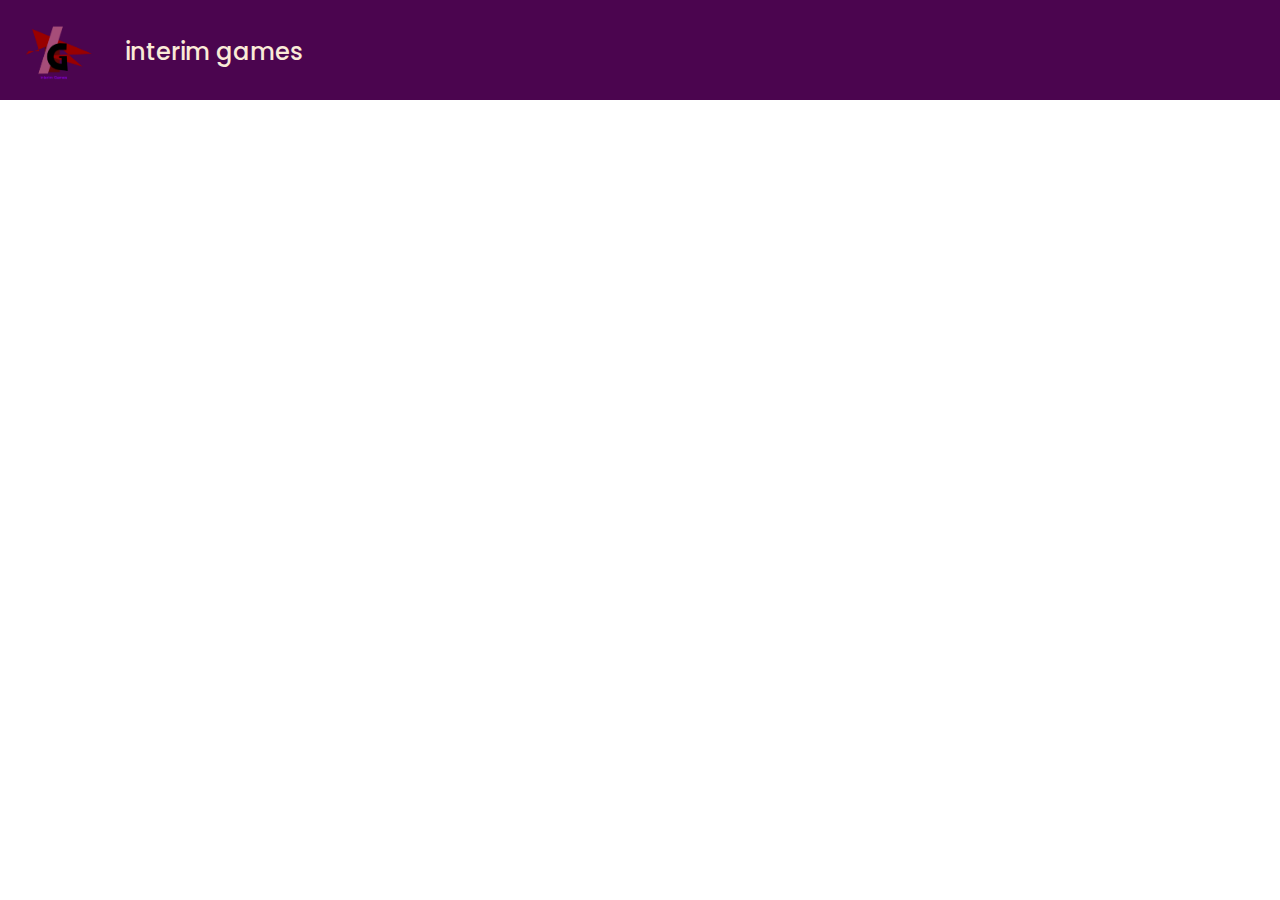
==== index.html @ 9f837b91 "added index.html, added, styles.css, added favicon.png" ====
<!doctype html>
<html lang="en">
  <head>
    <link rel="preconnect" href="https://fonts.googleapis.com">
<link rel="preconnect" href="https://fonts.gstatic.com" crossorigin>
<link href="https://fonts.googleapis.com/css2?family=Dela+Gothic+One&family=Poppins:ital,wght@0,100;0,200;0,300;0,400;0,500;0,600;0,700;0,800;0,900;1,100;1,200;1,300;1,400;1,500;1,600;1,700;1,800;1,900&family=Reddit+Mono:wght@200..900&display=swap" rel="stylesheet">    <meta charset="utf-8">
    <meta name="viewport" content="width=device-width, initial-scale=1">
    <title>Interim Games</title>
    <link rel="stylesheet" href="styles.css">
    <link href="https://cdn.jsdelivr.net/npm/bootstrap@5.3.3/dist/css/bootstrap.min.css" rel="stylesheet" integrity="sha384-QWTKZyjpPEjISv5WaRU9OFeRpok6YctnYmDr5pNlyT2bRjXh0JMhjY6hW+ALEwIH" crossorigin="anonymous">
    <link rel="icon" type="image/x-icon" href="/images/favicon.png">
  </head>
  <body>
    <header>
        <img class="box" src="images/favicon.png" width="75px">
        <h4 class="box">interim games</h4>
    </header>
    <main>
    </main>
    <footer>

    </footer>
  </body>
</html>
---- styles.css ----
*{
    text-align: center;
    font-family: "Poppins", sans-serif;
    font-optical-sizing: auto;
    font-style: normal;
}

header{
    position: fixed;
    width: 100%;
    font-weight: bolder;
    background-color: #4b054f;
    padding-top: 20px;
    padding-bottom: 20px;
    display: flex;
    align-items: center;
    z-index: 1000; /* Zorgt ervoor dat de header altijd boven andere content blijft */
    top: 0;
    left: 0;
    padding-left: 20px;
}

.box {
    margin-right: 30px; /* Optioneel, om wat ruimte tussen de items te creëren */
}

header h4{
    margin-top: 13px;
    color: antiquewhite;
}
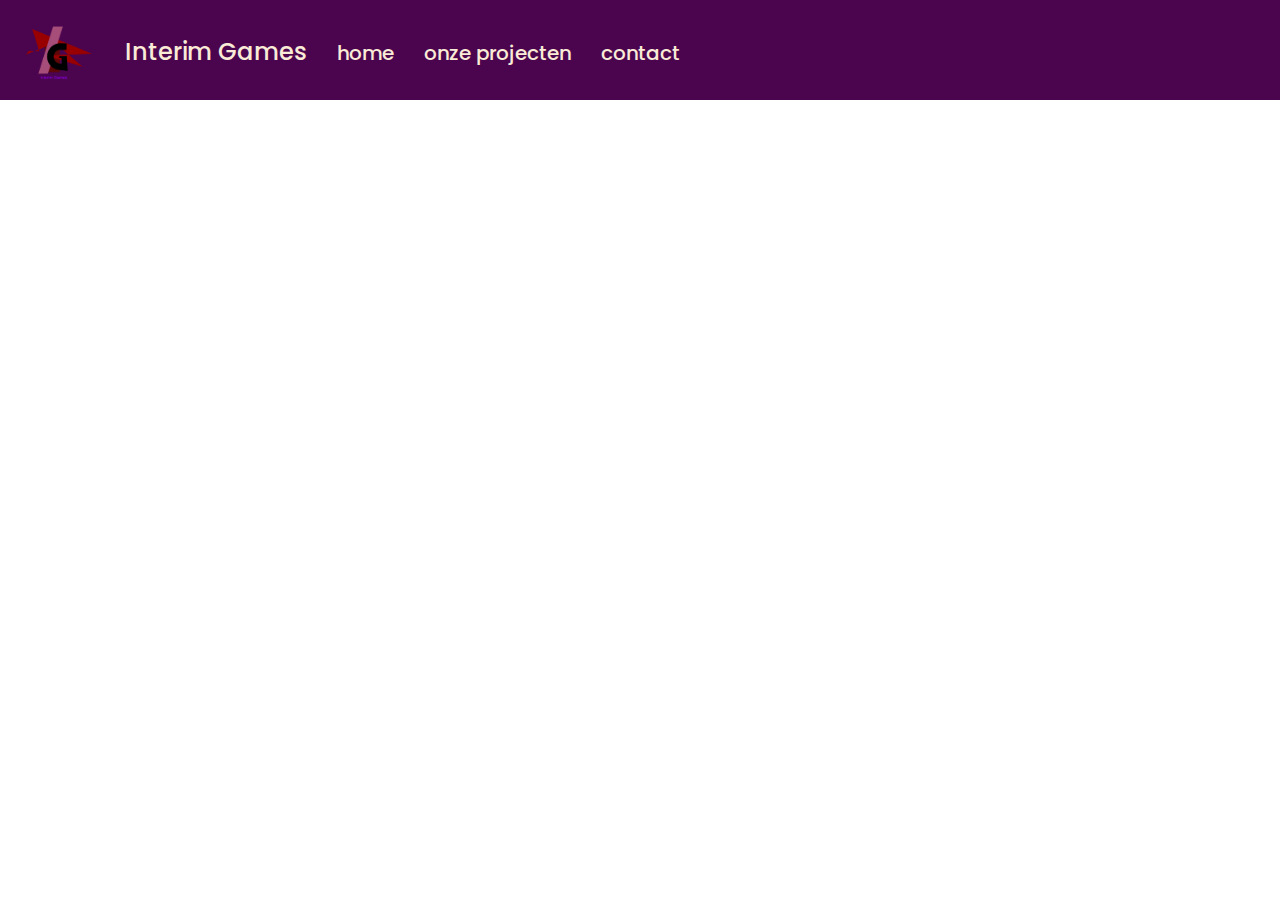
==== commit d676189a: "navlinks + easter egg" ====
--- a/index.html
+++ b/index.html
@@ -13,7 +13,10 @@
   <body>
     <header>
         <img class="box" src="images/favicon.png" width="75px">
-        <h4 class="box">interim games</h4>
+        <h4 class="box" onclick="alert('Pukas Loesman')">Interim Games</h4>
+        <h5 class="box">home</h5>
+        <h5 class="box">onze projecten</h5>
+        <h5 class="box">contact</h5>
     </header>
     <main>
     </main>
--- a/styles.css
+++ b/styles.css
@@ -27,4 +27,9 @@
 header h4{
     margin-top: 13px;
     color: antiquewhite;
-}+}
+
+header h5{
+    margin-top: 13px;
+    color: antiquewhite;
+}
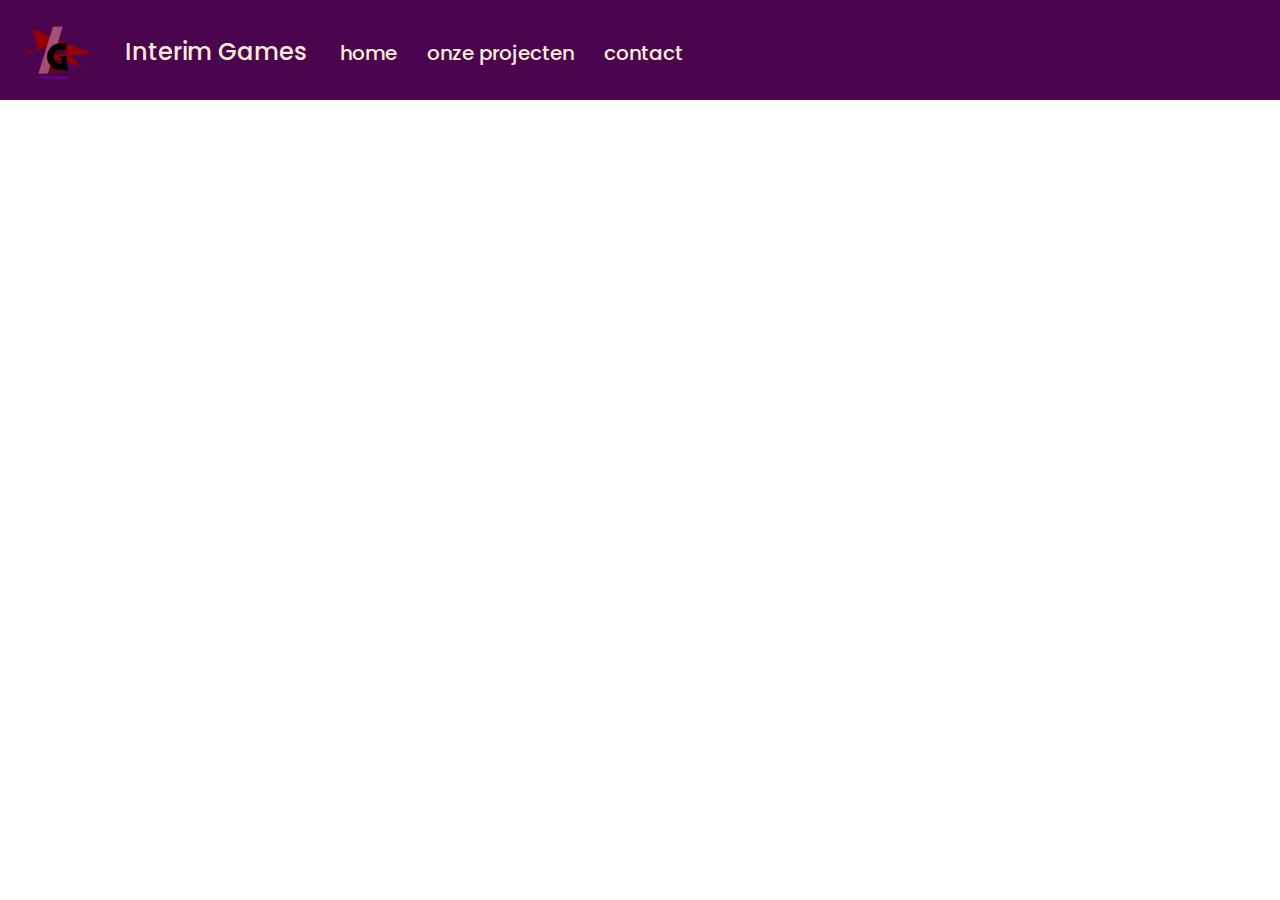
==== commit 05dfd661: "fix" ====
--- a/index.html
+++ b/index.html
@@ -14,6 +14,7 @@
     <header>
         <img class="box" src="images/favicon.png" width="75px">
         <h4 class="box" onclick="alert('Pukas Loesman')">Interim Games</h4>
+        <p>&nbsp;</p>
         <h5 class="box">home</h5>
         <h5 class="box">onze projecten</h5>
         <h5 class="box">contact</h5>
--- a/styles.css
+++ b/styles.css
@@ -1,5 +1,4 @@
 *{
-    text-align: center;
     font-family: "Poppins", sans-serif;
     font-optical-sizing: auto;
     font-style: normal;
@@ -32,4 +31,6 @@
 header h5{
     margin-top: 13px;
     color: antiquewhite;
+    align-items: right;
 }
+
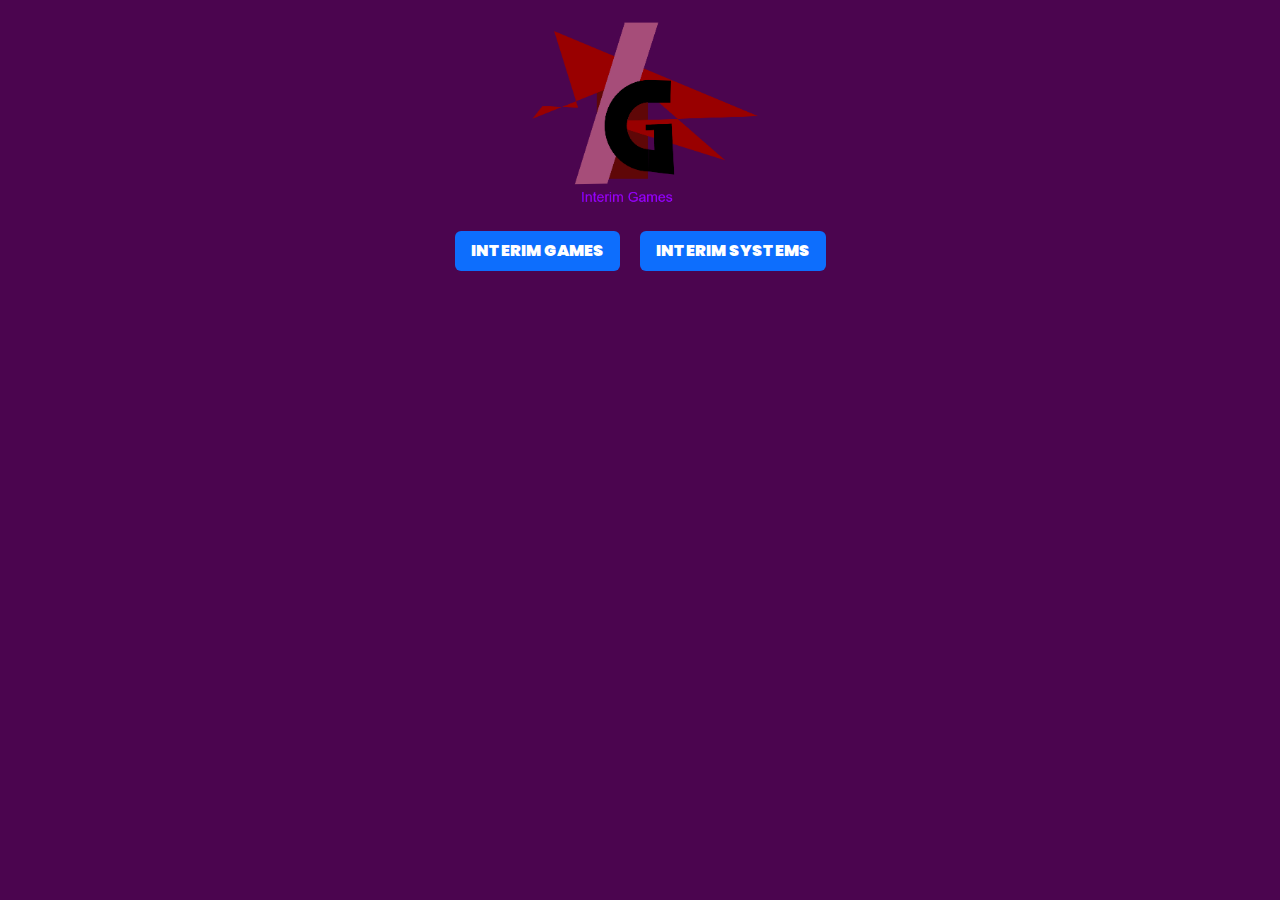
==== commit f337ca28: "fixed" ====
--- a/index.html
+++ b/index.html
@@ -6,20 +6,22 @@
 <link href="https://fonts.googleapis.com/css2?family=Dela+Gothic+One&family=Poppins:ital,wght@0,100;0,200;0,300;0,400;0,500;0,600;0,700;0,800;0,900;1,100;1,200;1,300;1,400;1,500;1,600;1,700;1,800;1,900&family=Reddit+Mono:wght@200..900&display=swap" rel="stylesheet">    <meta charset="utf-8">
     <meta name="viewport" content="width=device-width, initial-scale=1">
     <title>Interim Games</title>
-    <link rel="stylesheet" href="styles.css">
+    <link rel="stylesheet" href="css/index.css">
     <link href="https://cdn.jsdelivr.net/npm/bootstrap@5.3.3/dist/css/bootstrap.min.css" rel="stylesheet" integrity="sha384-QWTKZyjpPEjISv5WaRU9OFeRpok6YctnYmDr5pNlyT2bRjXh0JMhjY6hW+ALEwIH" crossorigin="anonymous">
-    <link rel="icon" type="image/x-icon" href="/images/favicon.png">
+    <link rel="icon" type="image/x-icon" href="../images/favicon.png">
   </head>
   <body>
-    <header>
-        <img class="box" src="images/favicon.png" width="75px">
-        <h4 class="box" onclick="alert('Pukas Loesman')">Interim Games</h4>
-        <p>&nbsp;</p>
-        <h5 class="box">home</h5>
-        <h5 class="box">onze projecten</h5>
-        <h5 class="box">contact</h5>
-    </header>
     <main>
+        <img src="images/favicon.png" width="20%" onclick="alert('blukas bloesman')">
+        <div class="button-select">
+          <ul class="nav nav-pills">
+            <li class="nav-item">
+              <a class="nav-link active" aria-current="page" href="games.html">INTERIM GAMES</a>
+            <li class="nav-item">
+              <a class="nav-link active" aria-current="page" href="/INTERIMSYSTEMS/system.html">INTERIM SYSTEMS</a>
+            </li>
+          </ul>
+        </div>
     </main>
     <footer>
 
--- a/css/index.css
+++ b/css/index.css
@@ -0,0 +1,37 @@
+*{
+    font-family: "Poppins", sans-serif;
+    font-optical-sizing: auto;
+    font-style: normal;
+    font-weight: bolder;
+    background-color: #4b054f;
+    
+}
+
+body {
+    width: 100%;
+  
+    flex-direction: column;
+    align-items: center;
+    justify-content: center;
+}
+
+.button-select {
+    text-align: center;
+}
+ul {
+    display: flex;
+    justify-content: center;
+    margin-top: 20px;
+}
+.button-select li {
+    margin: 0 10px;
+    font-size: 16px;
+}
+
+img{
+    padding-bottom: 25px;
+    display: block;
+    margin-left: auto;
+    margin-right: auto;
+    width: 20%;
+}